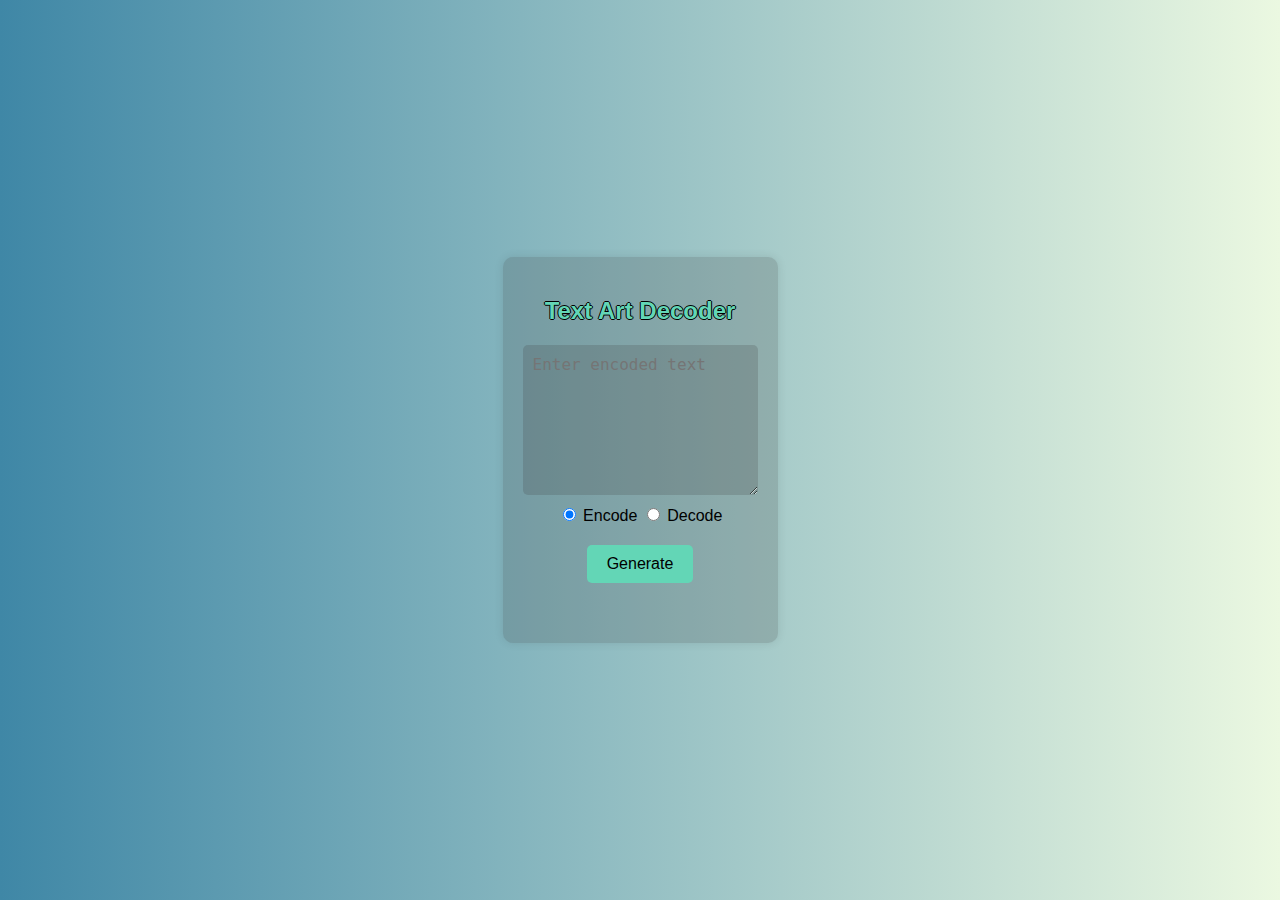
==== static/index.html @ c6d79765 "Got all the css working and repaired some server errors and add some extras" ====
<!DOCTYPE html>
<html lang="en">

<head>
    <meta charset="UTF-8">
    <meta name="viewport" content="width=device-width, initial-scale=1.0">
    <title>Text Art Decoder</title>
    <link rel="stylesheet" href="/static/styles/styles.css"> 
  </head>

<body>
    <div class="container">
        <h2 class = "bordered-text">Text Art Decoder</h2>
        <textarea id="textInput" placeholder="Enter encoded text"></textarea>
        <div>
            <input type="radio" id="encodeRadio" name="action" value="encode" checked>
            <label for="encodeRadio">Encode</label>
            <input type="radio" id="decodeRadio" name="action" value="decode">
            <label for="decodeRadio">Decode</label>
        </div>
        <div class="button-container">
          <button onclick="generate()">Generate</button>
        </div>
        
        <div class="output" id="outputText"></div>
        <div class="button-container">
          <button id="copyButton" onclick="copyOutput()">Copy</button>
        </div>
        


    </div>

    <script>
function generate() {
    var textInput = document.getElementById("textInput").value;
    var action = document.querySelector('input[name="action"]:checked').value;

    var xhr = new XMLHttpRequest();
    xhr.open("POST", "/action", true);
    xhr.setRequestHeader("Content-Type", "application/x-www-form-urlencoded");
    xhr.onreadystatechange = function () {
        if (xhr.readyState == 4) {
            if (xhr.status == 200) {
                var decodedText = xhr.responseText;
                document.getElementById("outputText").innerText = decodedText;

                // Show the Copy button if output is generated
                const copyButton = document.getElementById("copyButton");
                if (decodedText.trim()) { 
                  copyButton.style.display = "block";
                } 

            } else {
                document.getElementById("outputText").innerText = "Error: " + xhr.statusText;
            }
        }
    };
    xhr.send("text=" + encodeURIComponent(textInput) + "&action=" + action);
}

function copyOutput() {
  const outputText = document.getElementById("outputText");
  const copyButton = document.getElementById("copyButton"); 

  if (outputText.textContent) { 
    navigator.clipboard.writeText(outputText.textContent)
      .then(() => {
        console.log('Output copied to clipboard');

        copyButton.textContent = "Copied!"; 
        setTimeout(() => {
          copyButton.textContent = "Copy";
        }, 10000); 

      })
      .catch(err => {
        console.error('Could not copy text: ', err);
      });
  } else {
    console.log('No output to copy'); 
  }
}
    </script>
</body>

</html>
---- static/styles/styles.css ----
body {
  font-family: Arial, sans-serif;
  background: linear-gradient(to right, #3f87a6, #ebf8e1);
  margin: 0;
  padding: 0;
  display: flex;
  justify-content: center;
  align-items: center;
  height: 100vh;
}

.container {
  text-align: center;
  background-color: rgba(58, 58, 58, 0.2);
  border-radius: 10px;
  padding: 20px;
  box-shadow: 0px 0px 10px 0px rgba(0, 0, 0, 0.1);
  
}

h2 {
  color: #63d6b6;
  
}

.bordered-text {
  text-shadow: -1px 0 black, 0 1px black, 1px 0 black, 0 -1px black;
}


textarea {
  width: 100%;
  height: 150px;
  padding: 10px;
  margin: 10px auto;
  font-size: 16px;
  border-radius: 5px;
  border: 2px rgba(0, 0, 0, 0.2);
  box-sizing: border-box;
  resize: both;
  display: block;
  background-color: rgba(58, 58, 58, 0.2);
}

button {
  padding: 10px 20px;
  font-size: 16px;
  background-color: #63d6b6;
  color: black;
  border: none;
  border-radius: 5px;
  cursor: pointer;
  transition: background-color 0.3s;
  margin-top: 20px;
}

button:hover {
  background-color: #45a07d;
}

.output {
  margin-top: 20px;
  font-size: 18px;
  font-family: monospace;
  white-space: pre-wrap;
  text-align: left;
  background-color: rgba(58, 58, 58, 0.0);
  padding: 10px;
  border-radius: 5px;
}

.error {
  color: #ff0000;
  font-weight: bold;
}

#copyButton {
  display: none;

}

.button-container {    
  align-items: center;   
}
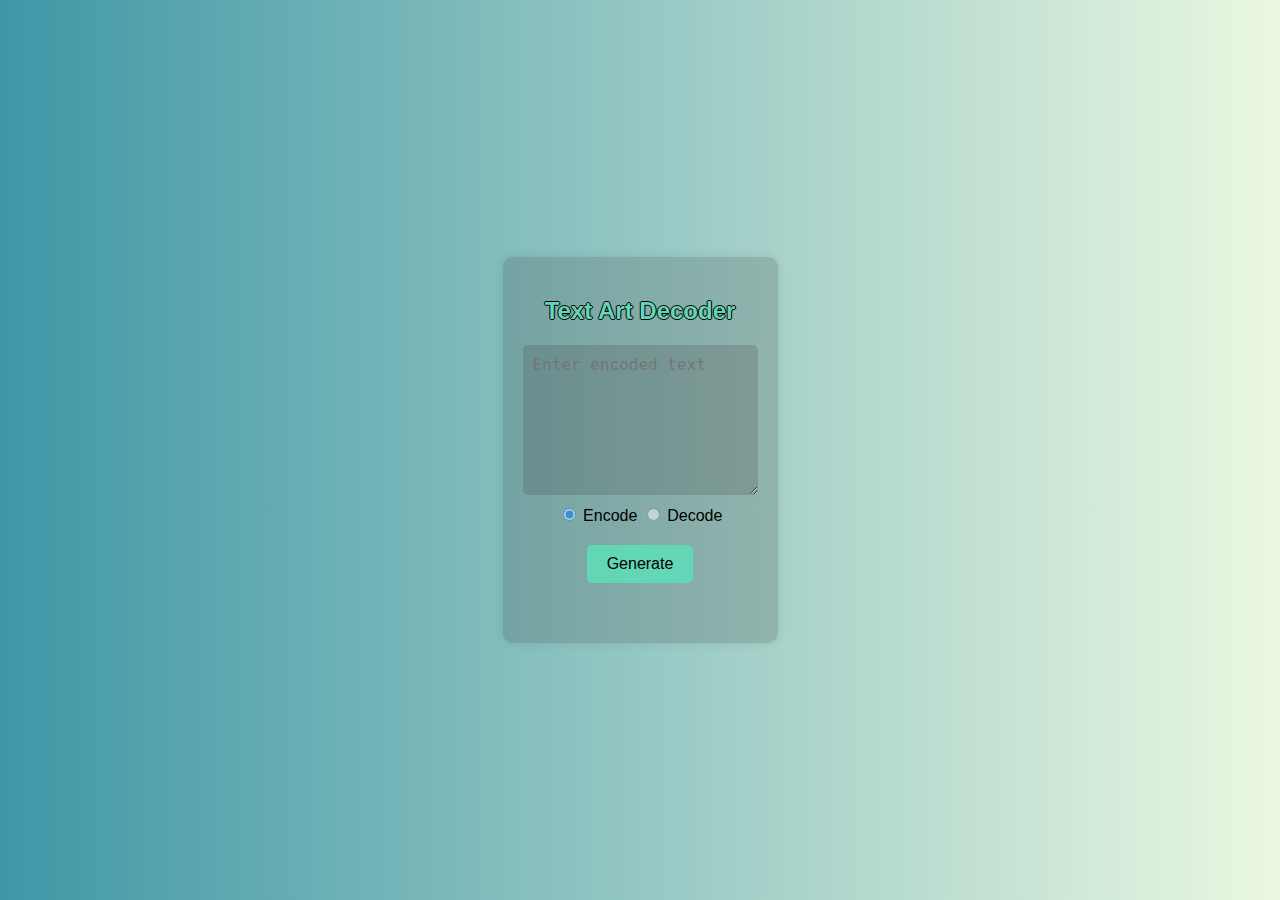
==== commit 7b07568c: "little CSS modifications" ====
--- a/static/index.html
+++ b/static/index.html
@@ -45,7 +45,6 @@
                 var decodedText = xhr.responseText;
                 document.getElementById("outputText").innerText = decodedText;
 
-                // Show the Copy button if output is generated
                 const copyButton = document.getElementById("copyButton");
                 if (decodedText.trim()) { 
                   copyButton.style.display = "block";
--- a/static/styles/styles.css
+++ b/static/styles/styles.css
@@ -1,6 +1,10 @@
+:root {
+  --art-color: #63d6b6; 
+}
+
 body {
   font-family: Arial, sans-serif;
-  background: linear-gradient(to right, #3f87a6, #ebf8e1);
+  background: linear-gradient(to right, #3f97a6, #ebf8e1);
   margin: 0;
   padding: 0;
   display: flex;
@@ -19,7 +23,7 @@
 }
 
 h2 {
-  color: #63d6b6;
+  color: var(--art-color);
   
 }
 
@@ -27,6 +31,13 @@
   text-shadow: -1px 0 black, 0 1px black, 1px 0 black, 0 -1px black;
 }
 
+label {
+  color: black; 
+}
+
+input[type="radio"] {
+  opacity: 0.5;
+}
 
 textarea {
   width: 100%;
@@ -45,7 +56,7 @@
 button {
   padding: 10px 20px;
   font-size: 16px;
-  background-color: #63d6b6;
+  background-color: var(--art-color);
   color: black;
   border: none;
   border-radius: 5px;
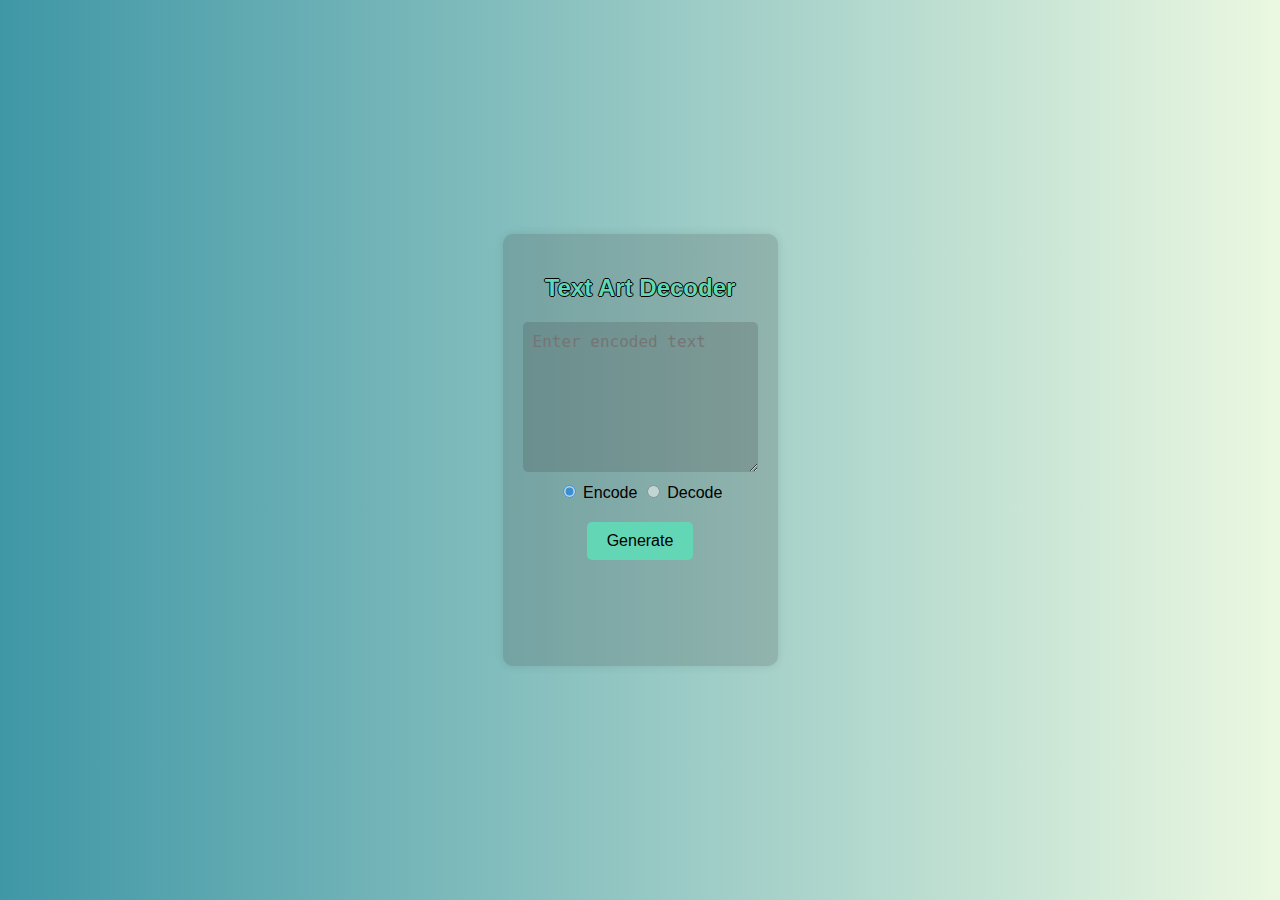
==== commit 330e7b46: "fixed copy button bug and css issues" ====
--- a/static/index.html
+++ b/static/index.html
@@ -43,36 +43,52 @@
         if (xhr.readyState == 4) {
             if (xhr.status == 200) {
                 var decodedText = xhr.responseText;
-                document.getElementById("outputText").innerText = decodedText;
+                document.getElementById("outputText").textContent = decodedText;
+                document.getElementById("outputText").classList.remove("error");
 
                 const copyButton = document.getElementById("copyButton");
                 if (decodedText.trim()) { 
                   copyButton.style.display = "block";
-                } 
+                  copyButton.style.opacity = 1;
+                  copyButton.textContent = "Copy";
+                } else {
+                        copyButton.style.display = "none";
+                        }
 
             } else {
-                document.getElementById("outputText").innerText = "Error: " + xhr.statusText;
+                document.getElementById("outputText").textContent = "Malformed input error: " + xhr.responseText;
+                document.getElementById("outputText").classList.add("error");
+                document.getElementById("copyButton").style.display = "none";
             }
         }
     };
     xhr.send("text=" + encodeURIComponent(textInput) + "&action=" + action);
+
+    window.addEventListener('copy', (event) => {
+  // If anything is copied, show the button again in case it was hidden
+  document.getElementById("copyButton").style.display = 'block';   
+}); 
 }
 
 function copyOutput() {
   const outputText = document.getElementById("outputText");
-  const copyButton = document.getElementById("copyButton"); 
+  const copyButton = document.getElementById("copyButton");
 
   if (outputText.textContent) { 
     navigator.clipboard.writeText(outputText.textContent)
-      .then(() => {
-        console.log('Output copied to clipboard');
+        .then(() => {
+            console.log('Output copied to clipboard');
 
-        copyButton.textContent = "Copied!"; 
-        setTimeout(() => {
-          copyButton.textContent = "Copy";
-        }, 10000); 
+            copyButton.textContent = "Copied!"; 
 
-      })
+            // Smooth fade-out after a delay
+            setTimeout(() => {
+                copyButton.style.transition = "opacity 1s ease-out"; // Add transition
+                copyButton.style.opacity = 0; // Set opacity to 0 for fade-out
+
+            }, 1000); // 1-second delay before fade-out starts
+
+        })
       .catch(err => {
         console.error('Could not copy text: ', err);
       });
--- a/static/styles/styles.css
+++ b/static/styles/styles.css
@@ -87,11 +87,14 @@
 
 #copyButton {
   display: none;
+  transition: opacity 1s ease-out;
 
 }
 
 .button-container {    
   align-items: center;   
+  height: 50px;
+  display: inline-block;
 }
 
 
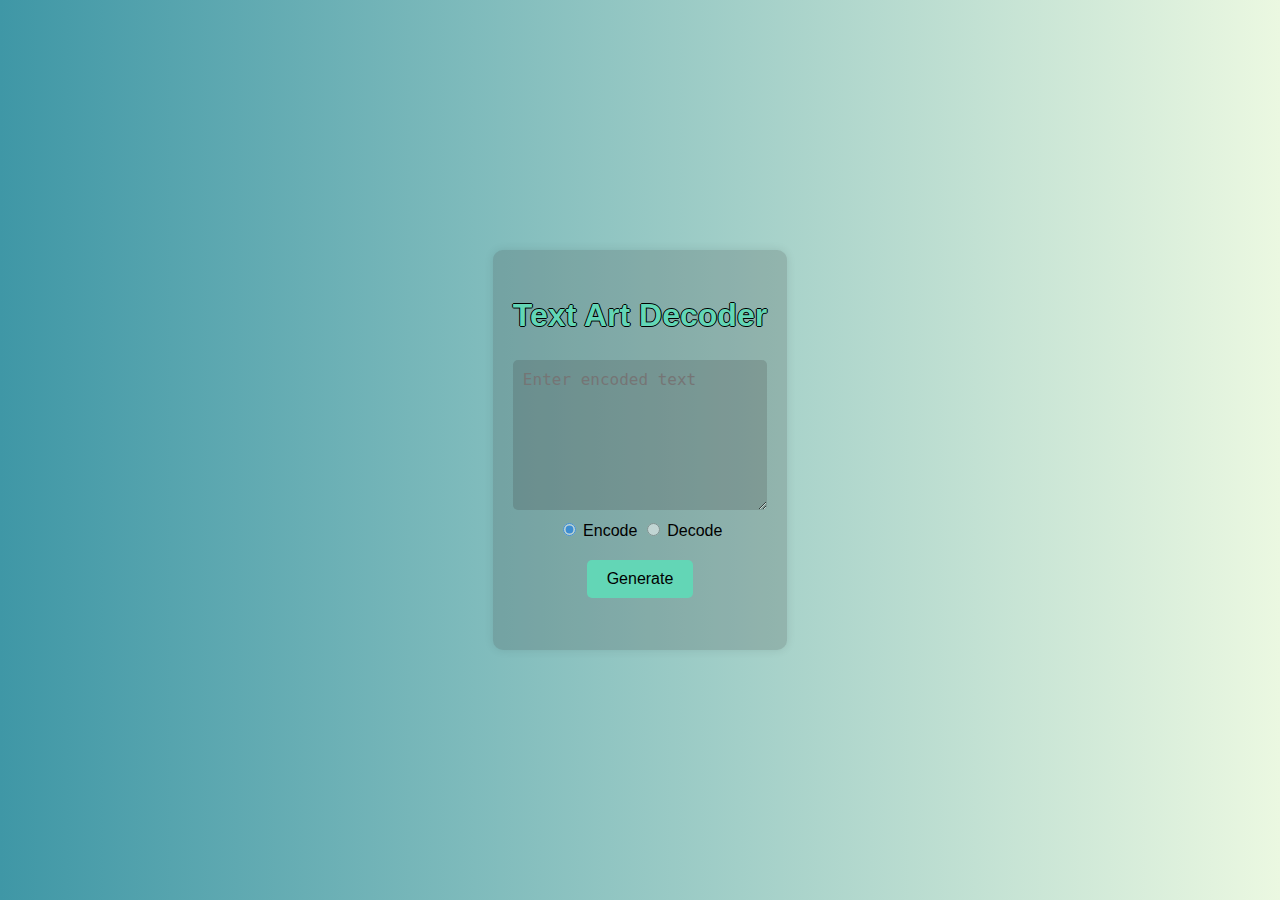
==== commit cb456ee7: "added some styiling and removed copy button" ====
--- a/static/index.html
+++ b/static/index.html
@@ -1,102 +1,73 @@
-<!DOCTYPE html>
-<html lang="en">
-
-<head>
-    <meta charset="UTF-8">
-    <meta name="viewport" content="width=device-width, initial-scale=1.0">
-    <title>Text Art Decoder</title>
-    <link rel="stylesheet" href="/static/styles/styles.css"> 
-  </head>
-
-<body>
-    <div class="container">
-        <h2 class = "bordered-text">Text Art Decoder</h2>
-        <textarea id="textInput" placeholder="Enter encoded text"></textarea>
-        <div>
-            <input type="radio" id="encodeRadio" name="action" value="encode" checked>
-            <label for="encodeRadio">Encode</label>
-            <input type="radio" id="decodeRadio" name="action" value="decode">
-            <label for="decodeRadio">Decode</label>
-        </div>
-        <div class="button-container">
-          <button onclick="generate()">Generate</button>
-        </div>
-        
-        <div class="output" id="outputText"></div>
-        <div class="button-container">
-          <button id="copyButton" onclick="copyOutput()">Copy</button>
-        </div>
-        
-
-
-    </div>
-
-    <script>
-function generate() {
-    var textInput = document.getElementById("textInput").value;
-    var action = document.querySelector('input[name="action"]:checked').value;
-
-    var xhr = new XMLHttpRequest();
-    xhr.open("POST", "/action", true);
-    xhr.setRequestHeader("Content-Type", "application/x-www-form-urlencoded");
-    xhr.onreadystatechange = function () {
-        if (xhr.readyState == 4) {
-            if (xhr.status == 200) {
-                var decodedText = xhr.responseText;
-                document.getElementById("outputText").textContent = decodedText;
-                document.getElementById("outputText").classList.remove("error");
-
-                const copyButton = document.getElementById("copyButton");
-                if (decodedText.trim()) { 
-                  copyButton.style.display = "block";
-                  copyButton.style.opacity = 1;
-                  copyButton.textContent = "Copy";
-                } else {
-                        copyButton.style.display = "none";
-                        }
-
-            } else {
-                document.getElementById("outputText").textContent = "Malformed input error: " + xhr.responseText;
-                document.getElementById("outputText").classList.add("error");
-                document.getElementById("copyButton").style.display = "none";
-            }
-        }
-    };
-    xhr.send("text=" + encodeURIComponent(textInput) + "&action=" + action);
-
-    window.addEventListener('copy', (event) => {
-  // If anything is copied, show the button again in case it was hidden
-  document.getElementById("copyButton").style.display = 'block';   
-}); 
-}
-
-function copyOutput() {
-  const outputText = document.getElementById("outputText");
-  const copyButton = document.getElementById("copyButton");
-
-  if (outputText.textContent) { 
-    navigator.clipboard.writeText(outputText.textContent)
-        .then(() => {
-            console.log('Output copied to clipboard');
-
-            copyButton.textContent = "Copied!"; 
-
-            // Smooth fade-out after a delay
-            setTimeout(() => {
-                copyButton.style.transition = "opacity 1s ease-out"; // Add transition
-                copyButton.style.opacity = 0; // Set opacity to 0 for fade-out
-
-            }, 1000); // 1-second delay before fade-out starts
-
-        })
-      .catch(err => {
-        console.error('Could not copy text: ', err);
-      });
-  } else {
-    console.log('No output to copy'); 
-  }
-}
-    </script>
-</body>
-
-</html>
+<!DOCTYPE html>
+<html lang="en">
+
+<head>
+    <meta charset="UTF-8">
+    <meta name="viewport" content="width=device-width, initial-scale=1.0">
+    <title>Text Art Decoder</title>
+    <link rel="stylesheet" href="/static/styles/styles.css"> 
+  </head>
+
+<body>
+    <div class="container">
+        <h2 class = "bordered-text">Text Art Decoder</h2>
+        <textarea id="textInput" placeholder="Enter encoded text"></textarea>
+        <div>
+            <input type="radio" id="encodeRadio" name="action" value="encode" checked>
+            <label for="encodeRadio">Encode</label>
+            <input type="radio" id="decodeRadio" name="action" value="decode">
+            <label for="decodeRadio">Decode</label>
+        </div>
+        <div class="button-container">
+          <button onclick="generate()">Generate</button>
+        </div>
+        
+        <div class="output" id="outputText"></div>
+        
+    </div>
+
+    <script>
+
+function generate() {
+  const textInput = document.getElementById("textInput").value;
+  const action = document.querySelector('input[name="action"]:checked').value;
+  let endpoint = "/action"; 
+
+  if (action === "decode") {
+    endpoint = "/decoder"; 
+    history.pushState({}, "", endpoint);
+  } else if (action === "encode") {
+    endpoint = "/encoder"; 
+    history.pushState({}, "", endpoint);
+  } 
+
+  const xhr = new XMLHttpRequest();
+  xhr.open("POST", endpoint, true);
+  xhr.setRequestHeader("Content-Type", "application/x-www-form-urlencoded");
+
+  let outputUpdated = false;
+
+  xhr.onreadystatechange = function() {
+    if (xhr.readyState == 4) {
+      if (xhr.status == 200 || xhr.status == 202) {
+        console.log("Response received:", xhr.responseText); 
+        
+        if (!outputUpdated) {
+          const decodedText = xhr.responseText;
+          document.getElementById("outputText").textContent = decodedText;
+          console.log("outputText updated");
+          document.getElementById("outputText").classList.remove("error");
+          outputUpdated = true;
+        };
+      }
+    }
+  };
+
+  xhr.send("text=" + encodeURIComponent(textInput) + "&action=" + action);
+}
+
+
+    </script>
+</body>
+
+</html>
--- a/static/styles/styles.css
+++ b/static/styles/styles.css
@@ -1,100 +1,104 @@
-:root {
-  --art-color: #63d6b6; 
-}
-
-body {
-  font-family: Arial, sans-serif;
-  background: linear-gradient(to right, #3f97a6, #ebf8e1);
-  margin: 0;
-  padding: 0;
-  display: flex;
-  justify-content: center;
-  align-items: center;
-  height: 100vh;
-}
-
-.container {
-  text-align: center;
-  background-color: rgba(58, 58, 58, 0.2);
-  border-radius: 10px;
-  padding: 20px;
-  box-shadow: 0px 0px 10px 0px rgba(0, 0, 0, 0.1);
-  
-}
-
-h2 {
-  color: var(--art-color);
-  
-}
-
-.bordered-text {
-  text-shadow: -1px 0 black, 0 1px black, 1px 0 black, 0 -1px black;
-}
-
-label {
-  color: black; 
-}
-
-input[type="radio"] {
-  opacity: 0.5;
-}
-
-textarea {
-  width: 100%;
-  height: 150px;
-  padding: 10px;
-  margin: 10px auto;
-  font-size: 16px;
-  border-radius: 5px;
-  border: 2px rgba(0, 0, 0, 0.2);
-  box-sizing: border-box;
-  resize: both;
-  display: block;
-  background-color: rgba(58, 58, 58, 0.2);
-}
-
-button {
-  padding: 10px 20px;
-  font-size: 16px;
-  background-color: var(--art-color);
-  color: black;
-  border: none;
-  border-radius: 5px;
-  cursor: pointer;
-  transition: background-color 0.3s;
-  margin-top: 20px;
-}
-
-button:hover {
-  background-color: #45a07d;
-}
-
-.output {
-  margin-top: 20px;
-  font-size: 18px;
-  font-family: monospace;
-  white-space: pre-wrap;
-  text-align: left;
-  background-color: rgba(58, 58, 58, 0.0);
-  padding: 10px;
-  border-radius: 5px;
-}
-
-.error {
-  color: #ff0000;
-  font-weight: bold;
-}
-
-#copyButton {
-  display: none;
-  transition: opacity 1s ease-out;
-
-}
-
-.button-container {    
-  align-items: center;   
-  height: 50px;
-  display: inline-block;
-}
-
-
+:root {
+  --art-color: #63d6b6; 
+}
+
+body {
+  font-family: Arial, sans-serif;
+  background: linear-gradient(to right, #3f97a6, #ebf8e1);
+  margin: 0;
+  padding: 0;
+  display: flex;
+  justify-content: center;
+  align-items: center;
+  height: 100vh;
+}
+
+.container {
+  text-align: center;
+  background-color: rgba(58, 58, 58, 0.2);
+  border-radius: 10px;
+  padding: 20px;
+  box-shadow: 0px 0px 10px 0px rgba(0, 0, 0, 0.1);
+  
+}
+
+h2 {
+  color: var(--art-color);
+  
+}
+
+.bordered-text {
+  text-shadow: -1px 0 black, 0 1px black, 1px 0 black, 0 -1px black;
+  font-size: 2em;
+}
+
+label {
+  color: black; 
+}
+
+input[type="radio"] {
+  opacity: 0.5;
+}
+
+textarea {
+  width: 100%;
+  height: 150px;
+  padding: 10px;
+  margin: 10px auto;
+  font-size: 16px;
+  border-radius: 5px;
+  border: 2px rgba(0, 0, 0, 0.2);
+  box-sizing: border-box;
+  resize: both;
+  display: block;
+  background-color: rgba(58, 58, 58, 0.2);
+}
+
+button {
+  padding: 10px 20px;
+  font-size: 16px;
+  background-color: var(--art-color);
+  color: black;
+  border: none;
+  border-radius: 5px;
+  cursor: pointer;
+  transition: background-color 0.3s;
+  margin-top: 20px;
+}
+
+button:hover {
+  background-color: #45a07d;
+}
+
+.output {
+  margin-top: 20px;
+  font-size: 18px;
+  font-family: monospace;
+  white-space: pre-wrap;
+  text-align: left;
+  background-color: rgba(58, 58, 58, 0.0);
+  padding: 10px;
+  border-radius: 5px;
+}
+
+.error {
+  color: #ff0000;
+  font-weight: bold;
+}
+
+.button-container {    
+  align-items: center;   
+  height: 50px;
+  display: inline-block;
+}
+
+textarea:focus {
+  outline: none;
+  border: 2px solid var(--art-color);
+}
+
+textarea::-webkit-scrollbar {
+  width: 0px;
+  background: transparent;  
+}
+
